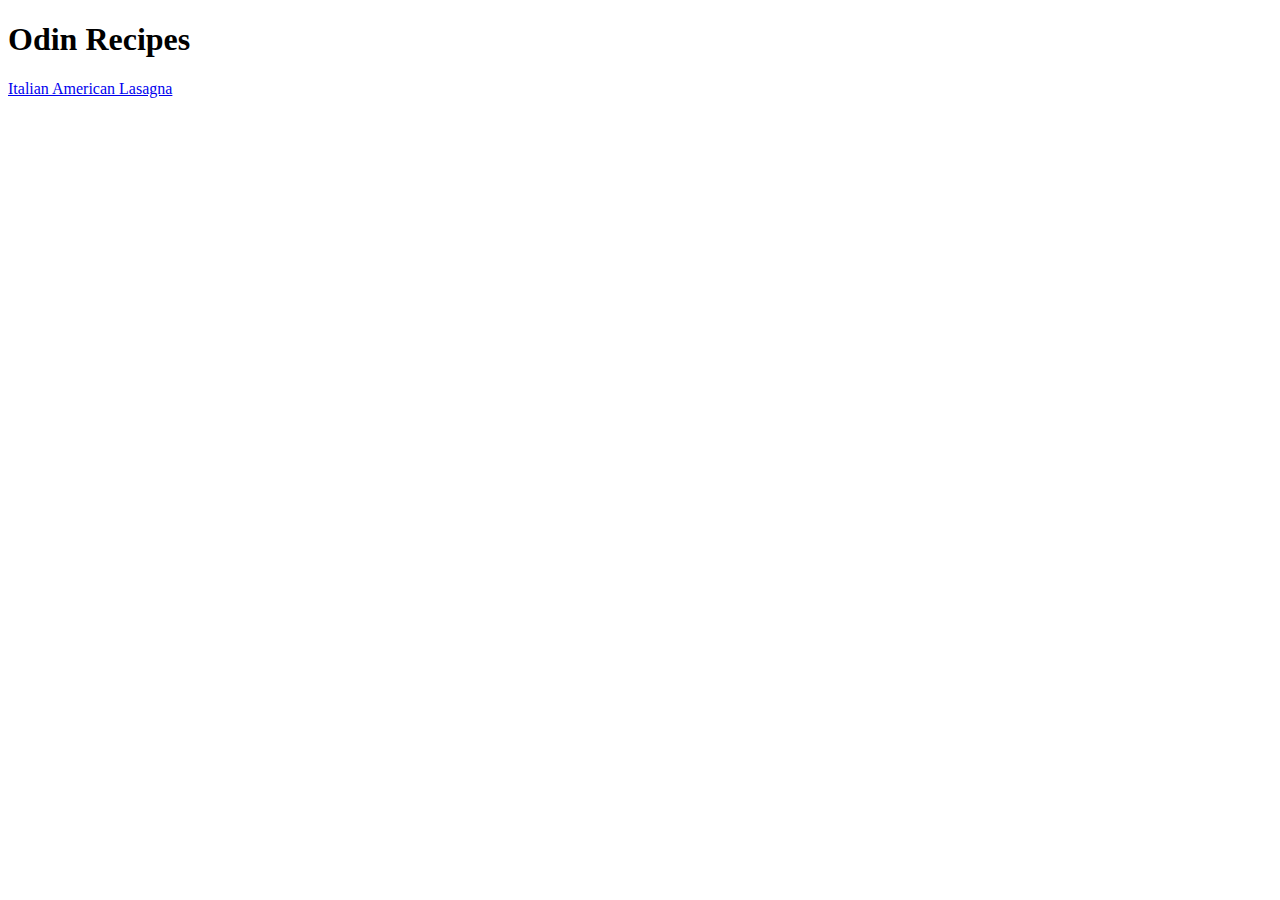
==== index.html @ 0b012cae "Add index.html and first Recipe" ====
<!DOCTYPE html>
<html lang="en">

<head>
<meta charset="utf-8">
<title>Odin-Recipes</title>

</head>
<body>
    <h1>Odin Recipes</h1>
    <a href="recipes/lasagna.html">Italian American Lasagna</a>
</body>

</html>
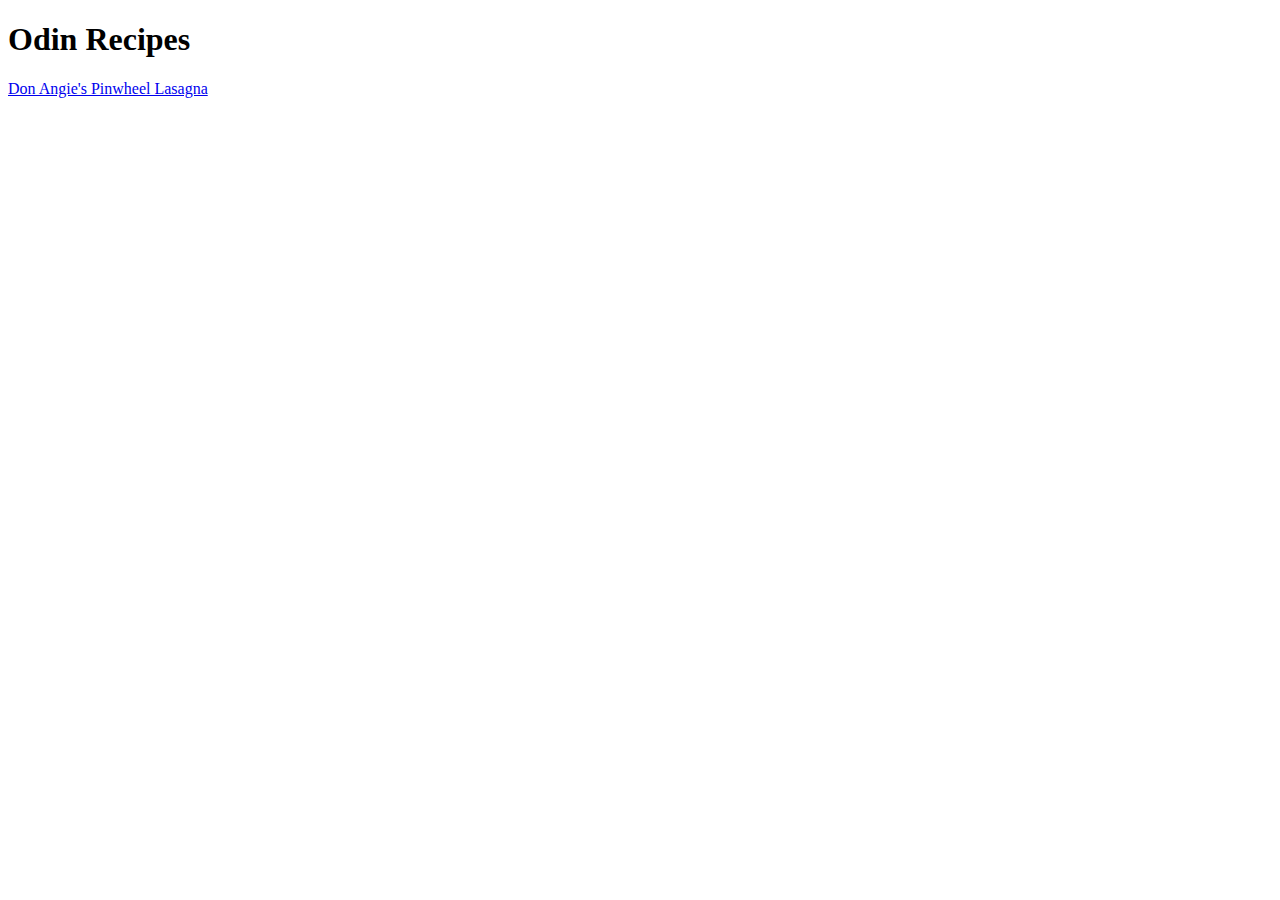
==== commit 6b2d8817: "Fix names of recipe" ====
--- a/index.html
+++ b/index.html
@@ -8,7 +8,7 @@
 </head>
 <body>
     <h1>Odin Recipes</h1>
-    <a href="recipes/lasagna.html">Italian American Lasagna</a>
+    <a href="recipes/lasagna.html">Don Angie's Pinwheel Lasagna</a>
 </body>
 
 </html>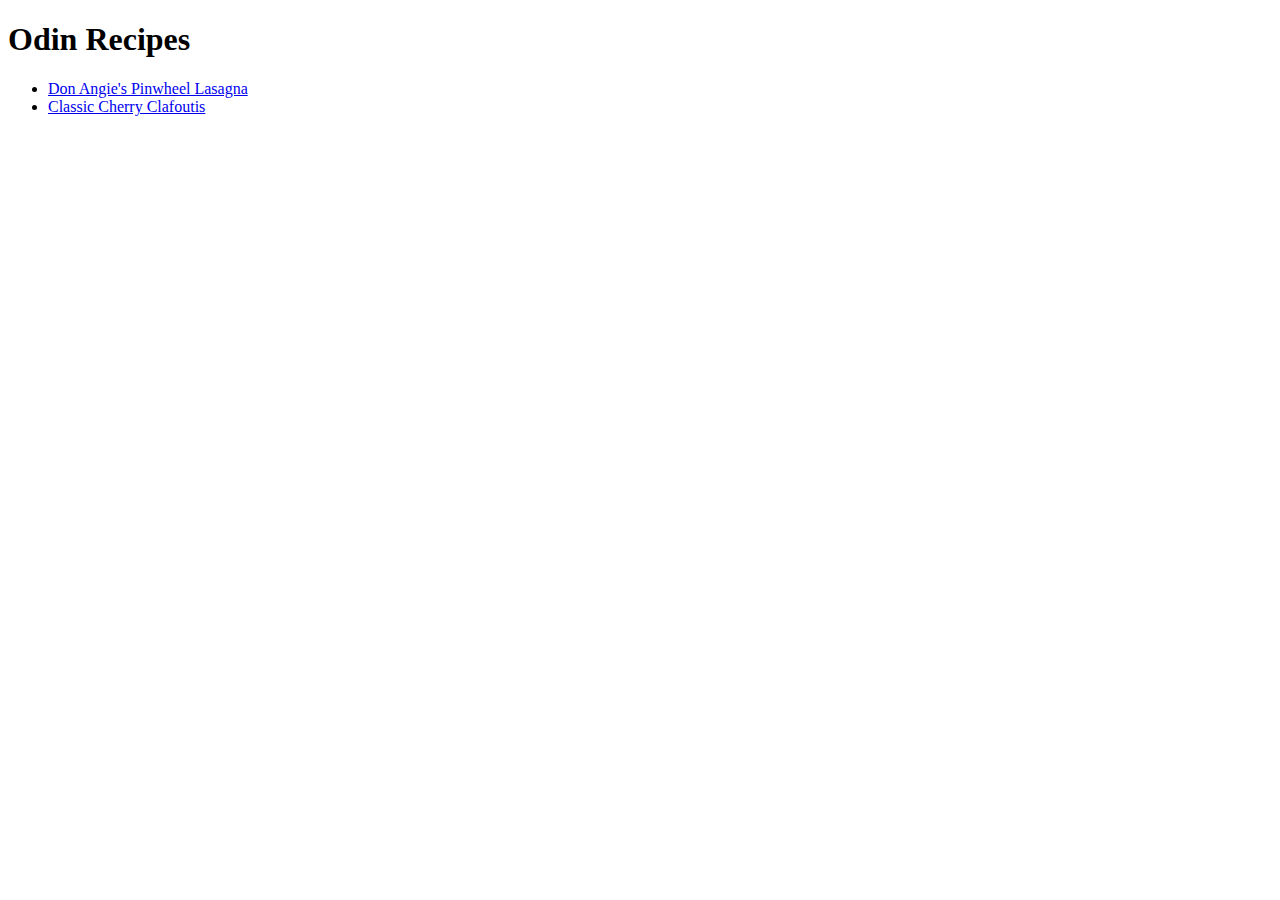
==== commit 755f83d9: "Add link to clafoutis recipe" ====
--- a/index.html
+++ b/index.html
@@ -8,7 +8,10 @@
 </head>
 <body>
     <h1>Odin Recipes</h1>
-    <a href="recipes/lasagna.html">Don Angie's Pinwheel Lasagna</a>
+    <ul>
+    <li><a href="recipes/lasagna.html">Don Angie's Pinwheel Lasagna</a></li>
+    <li><a href="recipes/clafoutis.html">Classic Cherry Clafoutis</a></li>
+    </ul>
 </body>
 
 </html>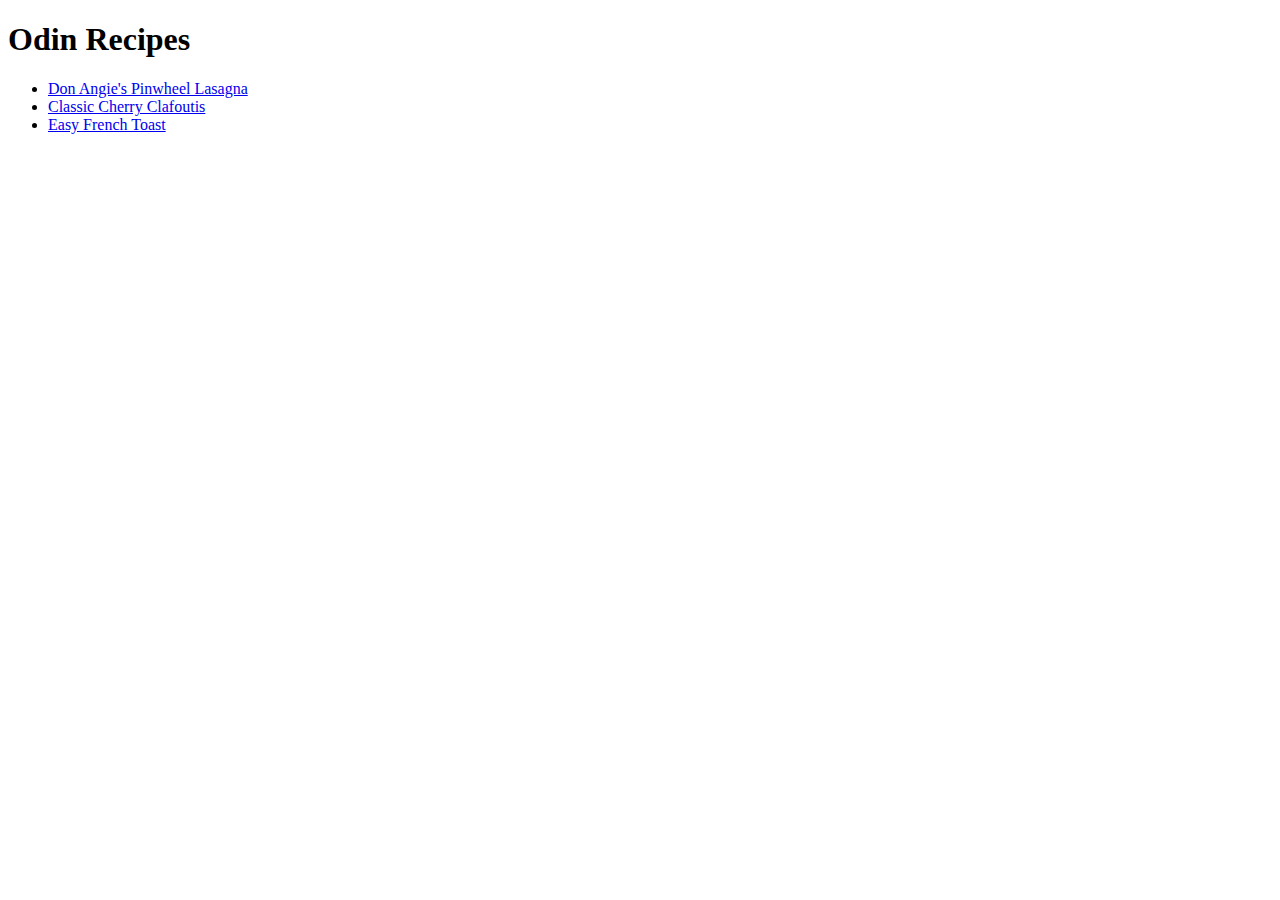
==== commit 0d2dafe6: "Add french toast recipe" ====
--- a/index.html
+++ b/index.html
@@ -11,6 +11,7 @@
     <ul>
     <li><a href="recipes/lasagna.html">Don Angie's Pinwheel Lasagna</a></li>
     <li><a href="recipes/clafoutis.html">Classic Cherry Clafoutis</a></li>
+    <li><a href="recipes/french-toast.html">Easy French Toast</a></li>
     </ul>
 </body>
 
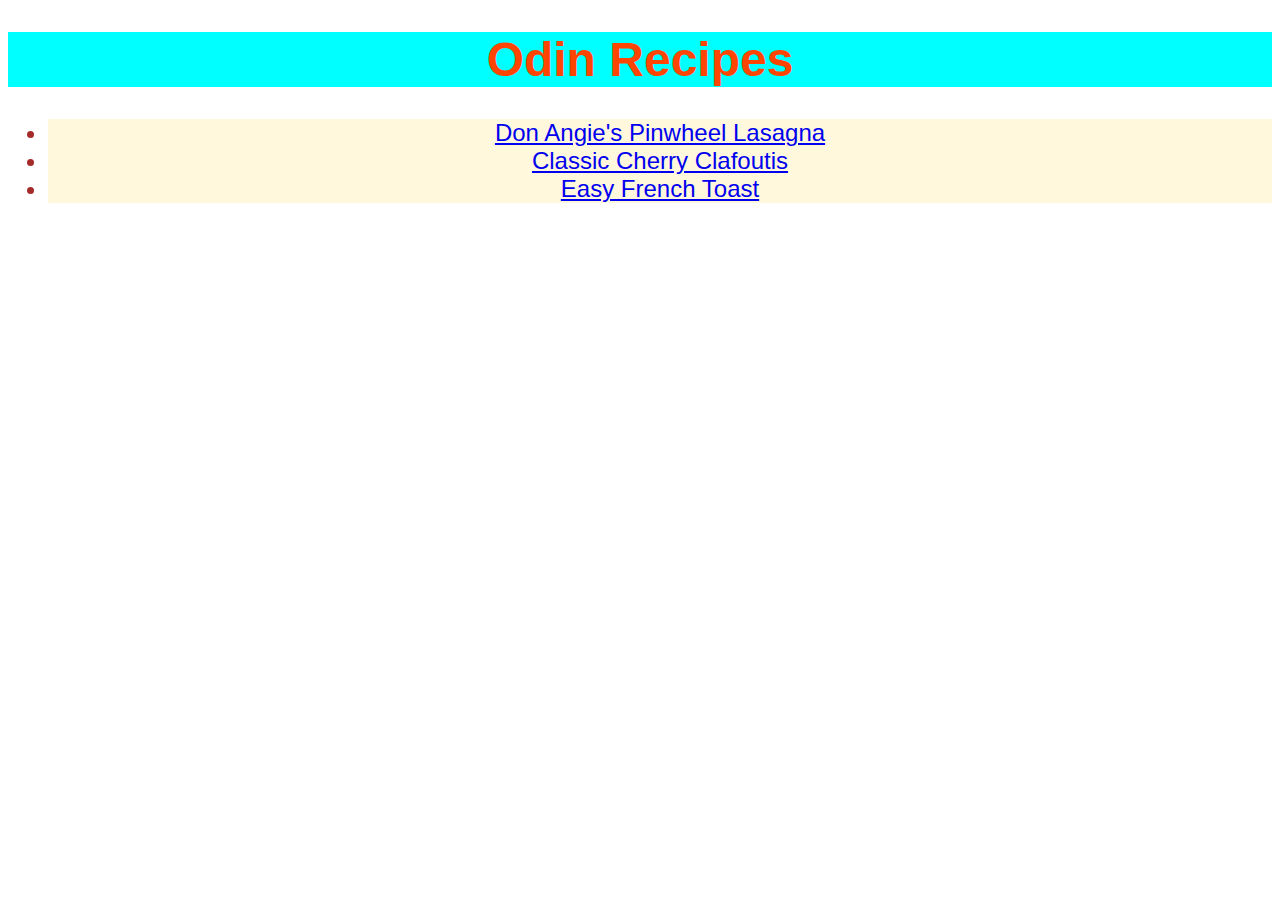
==== commit 74a2dfa9: "Add basic styles to home and recipes" ====
--- a/index.html
+++ b/index.html
@@ -4,14 +4,14 @@
 <head>
 <meta charset="utf-8">
 <title>Odin-Recipes</title>
-
+<link rel="stylesheet" href="styles/styles.css">
 </head>
 <body>
-    <h1>Odin Recipes</h1>
+    <h1 class="home">Odin Recipes</h1>
     <ul>
-    <li><a href="recipes/lasagna.html">Don Angie's Pinwheel Lasagna</a></li>
-    <li><a href="recipes/clafoutis.html">Classic Cherry Clafoutis</a></li>
-    <li><a href="recipes/french-toast.html">Easy French Toast</a></li>
+    <li class="link"><a href="recipes/lasagna.html">Don Angie's Pinwheel Lasagna</a></li>
+    <li class="link"><a href="recipes/clafoutis.html">Classic Cherry Clafoutis</a></li>
+    <li class="link"><a href="recipes/french-toast.html">Easy French Toast</a></li>
     </ul>
 </body>
 
--- a/styles/styles.css
+++ b/styles/styles.css
@@ -0,0 +1,54 @@
+h1.home  {
+    background-color:aqua;
+    color: orangered;
+    text-align: center;
+    font-size: 48px;
+    font-family: Verdana, Geneva, Tahoma, sans-serif;
+}
+
+.link {
+    background-color:cornsilk;
+    text-align: center;
+    font-size: 24px;
+    font-family: Verdana, Geneva, Tahoma, sans-serif;
+}
+
+img {
+    height: auto;
+    width: 400px;
+}
+
+.headline {
+    font-family: Verdana, Geneva, Tahoma, sans-serif;
+    font-size: 40px;
+    font-weight: bold;
+    text-align: center;
+}
+
+.instructions,
+.description {
+    background-color: darkslategrey;
+    color:gold;
+    font-family: Verdana, Geneva, Tahoma, sans-serif;
+}
+
+li {
+    background-color: azure;
+    color: black;
+    font-family: Verdana, Geneva, Tahoma, sans-serif;
+}
+
+ul li {
+    color:brown
+}
+
+p.note {
+    font-weight: lighter;
+    
+}
+
+.description {
+    font-weight: lighter;
+    
+    
+}